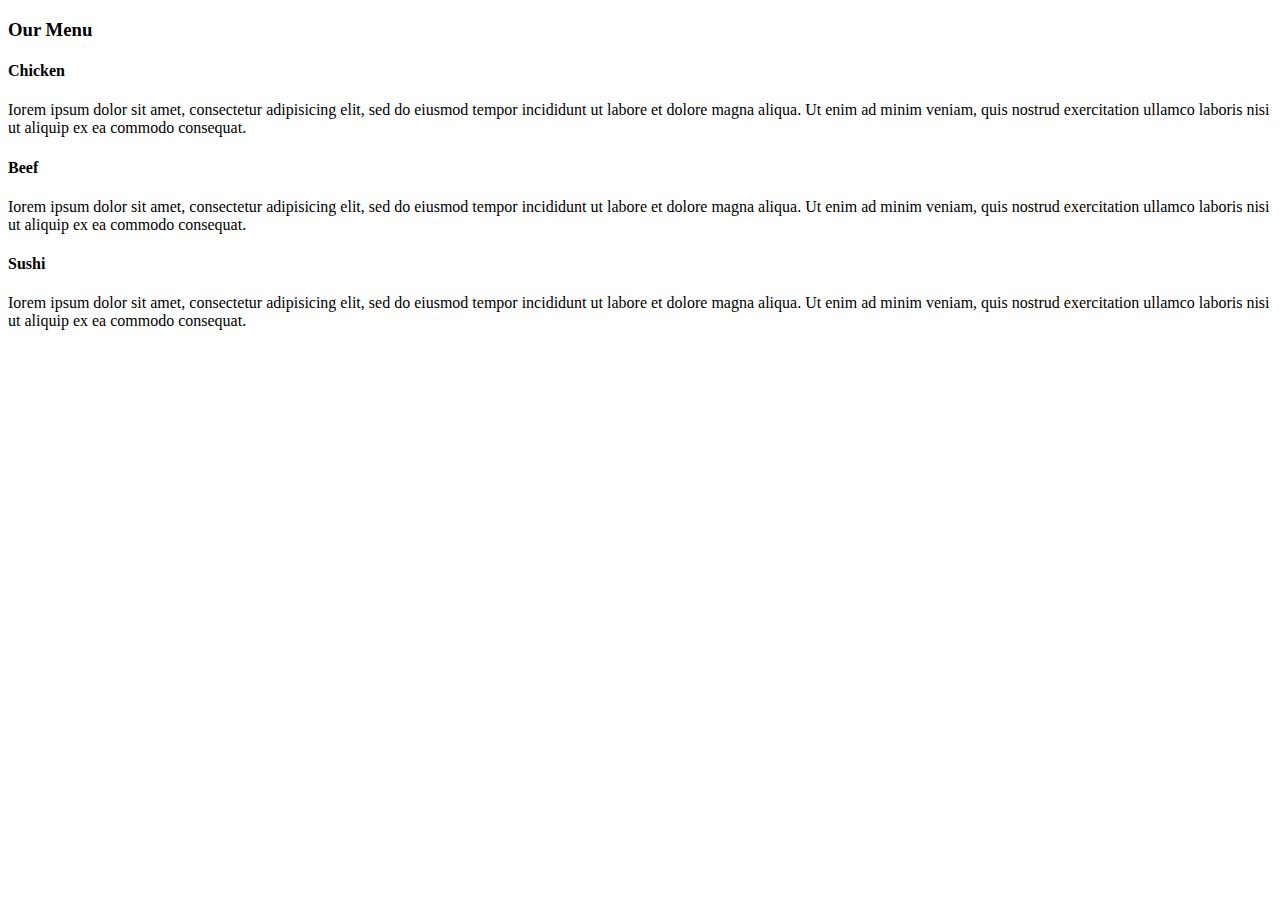
==== docs/index.html @ 219b146c "Create index.html" ====
<!doctype html>
<html>
<head>
<meta charset="utf-8">
<link rel="stylesheet" type="text/css" href="Styling_Assignment_Modu 2.css">
<title>Module 2 Assignment</title>
</head>

<body>
<h3>Our Menu</h3>
<div class="parent">
	<div class="col_lg_4 col_md_6 col_sm_12">
    	<h4 id="chicken">Chicken</h4>
        <p>Iorem ipsum dolor sit amet, consectetur adipisicing elit, sed do eiusmod tempor incididunt ut labore et dolore magna aliqua. Ut enim ad minim veniam, quis nostrud exercitation ullamco laboris nisi ut aliquip ex ea commodo consequat.</p>
    </div>
    <div class="col_lg_4 col_md_6 col_sm_12">
    	<h4 id="beef">Beef</h4>
        <p>Iorem ipsum dolor sit amet, consectetur adipisicing elit, sed do eiusmod tempor incididunt ut labore et dolore magna aliqua. Ut enim ad minim veniam, quis nostrud exercitation ullamco laboris nisi ut aliquip ex ea commodo consequat.</p>
    </div>
    <div class="col_lg_4 col_md_6_p3 col_sm_12">
    	<h4 id="sushi">Sushi</h4>
    	<p>Iorem ipsum dolor sit amet, consectetur adipisicing elit, sed do eiusmod tempor incididunt ut labore et dolore magna aliqua. Ut enim ad minim veniam, quis nostrud exercitation ullamco laboris nisi ut aliquip ex ea commodo consequat.</p>
    </div>
</div>
</body>
</html>
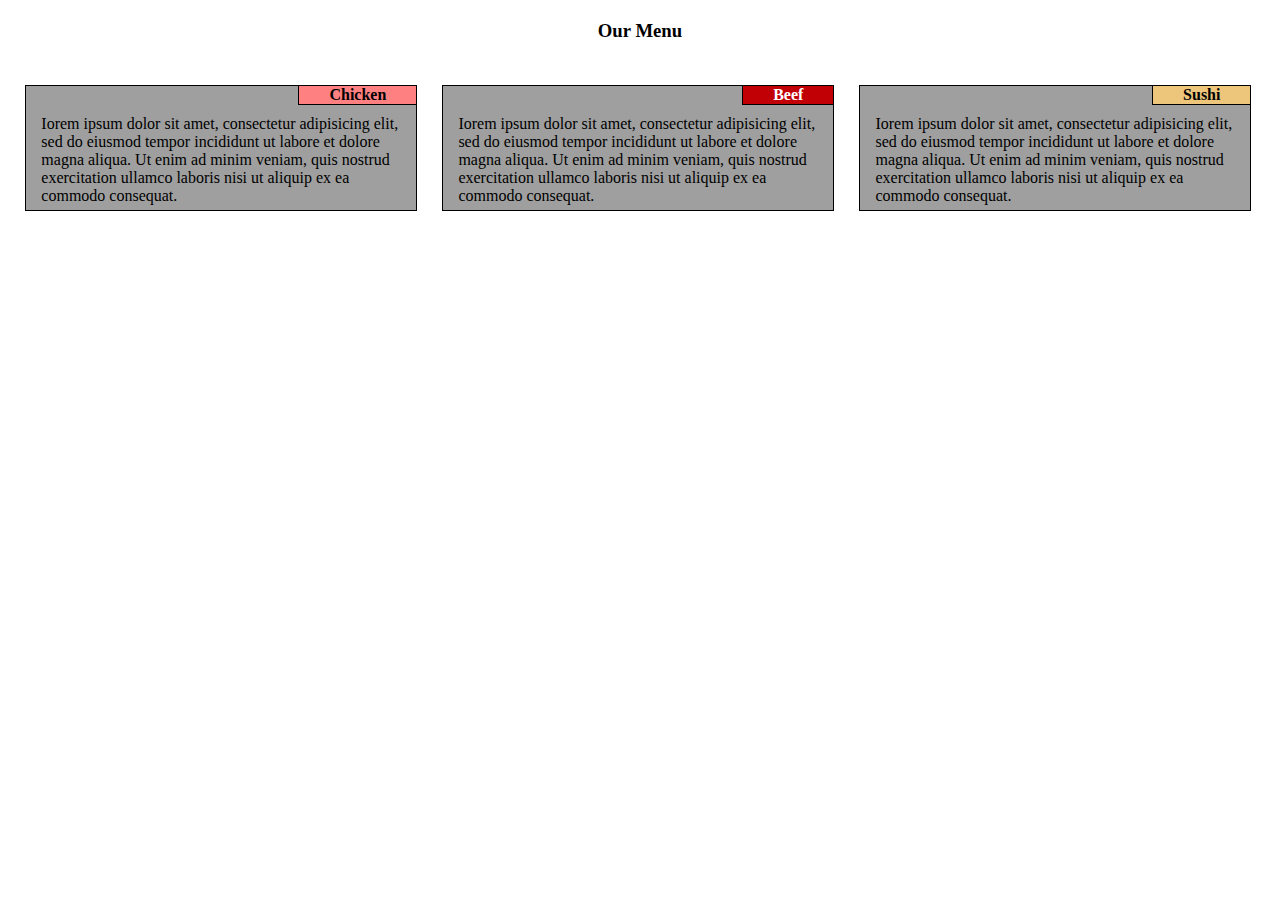
==== commit 4f55b501: "Update index.html" ====
--- a/docs/index.html
+++ b/docs/index.html
@@ -2,7 +2,7 @@
 <html>
 <head>
 <meta charset="utf-8">
-<link rel="stylesheet" type="text/css" href="Styling_Assignment_Modu 2.css">
+<link rel="stylesheet" type="text/css" href="CSS/Styling_Assignment_Modu 2.css">
 <title>Module 2 Assignment</title>
 </head>
 
--- a/docs/CSS/Styling_Assignment_Modu 2.css
+++ b/docs/CSS/Styling_Assignment_Modu 2.css
@@ -0,0 +1,102 @@
+*{
+	box-sizing: border-box;
+	margin: 0px;
+	padding: 0px;
+}
+
+body{
+	font-family: "Comic Sans MS", cursive;
+	/*padding: 0% 1% 0% 1%;*/
+	padding-top: 0%;
+	padding-right: 1%;
+	padding-bottom: 0%;
+	padding-left: 1%;
+}
+
+h3{
+	text-align: center;
+}
+
+.parent{
+	width: 100%;
+}
+
+p{
+	margin: 0px 15px 5px 15px;
+	clear: right;
+}
+
+h4{
+	float: right;
+	margin-bottom: 10px;
+	padding: 0px 30px 0px 30px;
+	border: solid;
+	border-bottom: solid 1px;
+	border-left: solid 1px;
+	border-top: hidden;
+	border-right: hidden;
+}
+
+h4#chicken{
+	background-color: #FF8080;
+}
+
+h4#beef{
+	background-color: #C10005;
+	color: #FFF;
+	border-color: #000;
+}
+
+h4#sushi{
+	background-color: #EDC67C;
+}
+
+h3{
+	margin: 20px 0px 30px 0px;
+}
+
+.col_lg_4, .col_md_6, .col_md_6_p3, .col_sm_12{
+	background-color: #9F9F9F;
+}
+@media (min-width: 992px){	
+	.col_lg_4, .col_md_6, .col_sm_12{
+		float: left;
+		border: solid 1px;
+		margin: 1%;
+		border-color: #000;
+	}
+	
+	.col_lg_4{
+		width: 31.25%;
+	}
+}
+@media (max-width: 991px) and (min-width: 768px){
+	.col_lg_4, .col_md_6, .col_md_6_p3, .col_sm_12{
+		float: left;
+		border: solid 1px;
+		margin: 1%;
+		border-color: #000;
+	}
+	
+	.col_md_6{
+		width: 48%;
+	}
+	
+	/*.col_md_6_p3{
+		margin-right: 0%;
+		margin-left: 0%;
+	}*/
+}
+@media (max-width: 767px){
+	.col_lg_4, .col_md_6, .col_sm_12{
+		float: left;
+		border: solid 1px;
+		margin: 1% 7% 1% 7%;
+		border-color: #000;
+	}
+	
+	/*.col_sm_12{
+		width: %;
+
+	}*/
+}
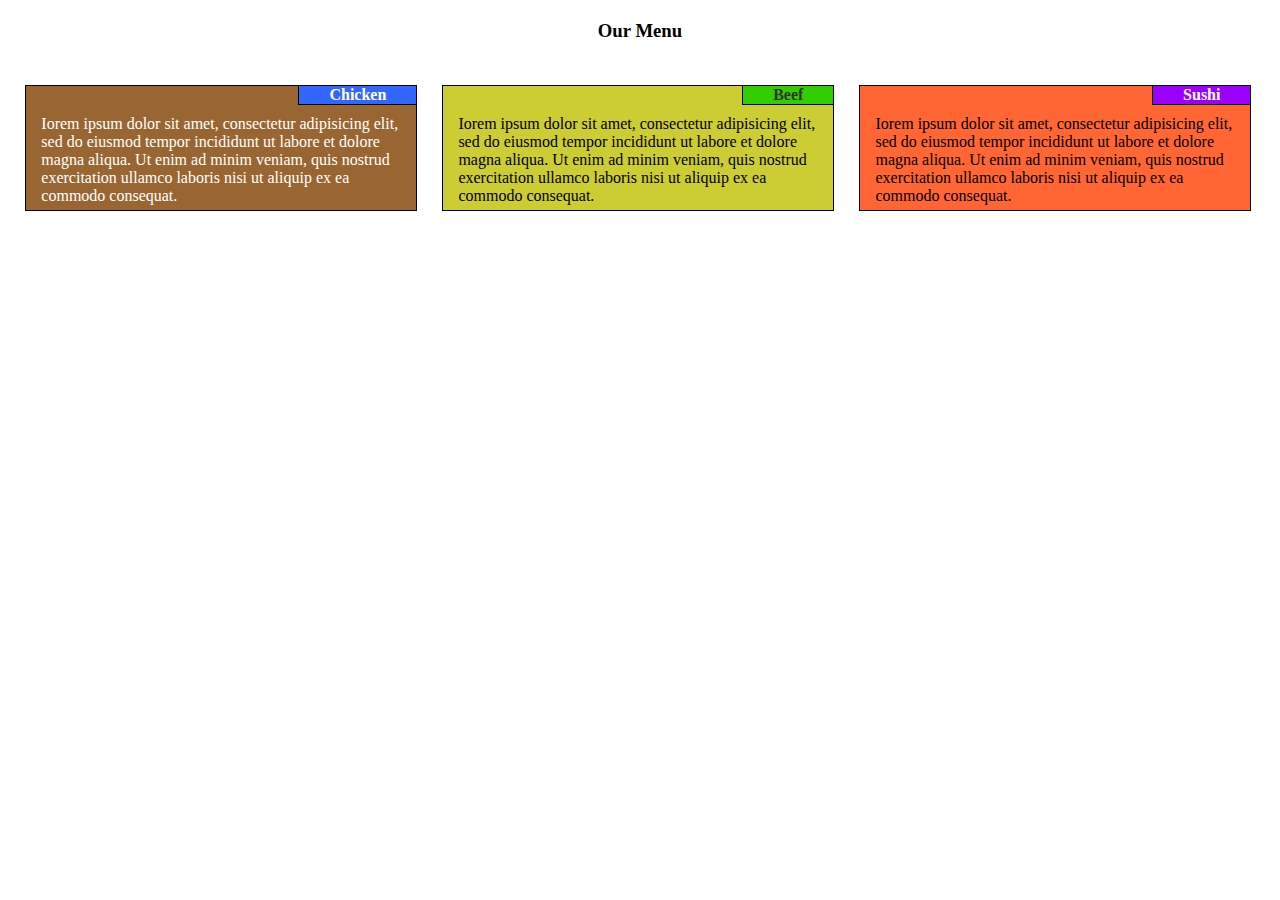
==== commit 05ec1ffa: "Update index.html" ====
--- a/docs/index.html
+++ b/docs/index.html
@@ -9,15 +9,15 @@
 <body>
 <h3>Our Menu</h3>
 <div class="parent">
-	<div class="col_lg_4 col_md_6 col_sm_12">
+	<div class="col_lg_4 col_md_6 col_sm_12" id="first">
     	<h4 id="chicken">Chicken</h4>
         <p>Iorem ipsum dolor sit amet, consectetur adipisicing elit, sed do eiusmod tempor incididunt ut labore et dolore magna aliqua. Ut enim ad minim veniam, quis nostrud exercitation ullamco laboris nisi ut aliquip ex ea commodo consequat.</p>
     </div>
-    <div class="col_lg_4 col_md_6 col_sm_12">
+    <div class="col_lg_4 col_md_6 col_sm_12" id="second">
     	<h4 id="beef">Beef</h4>
         <p>Iorem ipsum dolor sit amet, consectetur adipisicing elit, sed do eiusmod tempor incididunt ut labore et dolore magna aliqua. Ut enim ad minim veniam, quis nostrud exercitation ullamco laboris nisi ut aliquip ex ea commodo consequat.</p>
     </div>
-    <div class="col_lg_4 col_md_6_p3 col_sm_12">
+    <div class="col_lg_4 col_md_6_p3 col_sm_12" id="third">
     	<h4 id="sushi">Sushi</h4>
     	<p>Iorem ipsum dolor sit amet, consectetur adipisicing elit, sed do eiusmod tempor incididunt ut labore et dolore magna aliqua. Ut enim ad minim veniam, quis nostrud exercitation ullamco laboris nisi ut aliquip ex ea commodo consequat.</p>
     </div>
--- a/docs/CSS/Styling_Assignment_Modu 2.css
+++ b/docs/CSS/Styling_Assignment_Modu 2.css
@@ -15,6 +15,7 @@
 
 h3{
 	text-align: center;
+	margin: 20px 0px 30px 0px;
 }
 
 .parent{
@@ -38,25 +39,36 @@
 }
 
 h4#chicken{
-	background-color: #FF8080;
+	background-color: #36F;
+	border-color: #000;
+	color: #FFF;
 }
 
 h4#beef{
-	background-color: #C10005;
-	color: #FFF;
+	background-color: #3C0;
 	border-color: #000;
+	color: #333;
 }
 
 h4#sushi{
-	background-color: #EDC67C;
+	background-color: #90F;
+	border-color: #000;
+	color: #FFF;
 }
 
-h3{
-	margin: 20px 0px 30px 0px;
+.col_lg_4#first, .col_md_6#first, .col_sm_12#first{
+	background-color: #963;
+	color: #FFF;
 }
 
-.col_lg_4, .col_md_6, .col_md_6_p3, .col_sm_12{
-	background-color: #9F9F9F;
+.col_lg_4#second, .col_md_6#second, .col_sm_12#second{
+	background-color: #CC3;
+	color: #000;
+}
+
+.col_lg_4#third, .col_md_6_p3#third, .col_sm_12#third{
+	background-color: #F63;
+	color: #000;
 }
 @media (min-width: 992px){	
 	.col_lg_4, .col_md_6, .col_sm_12{
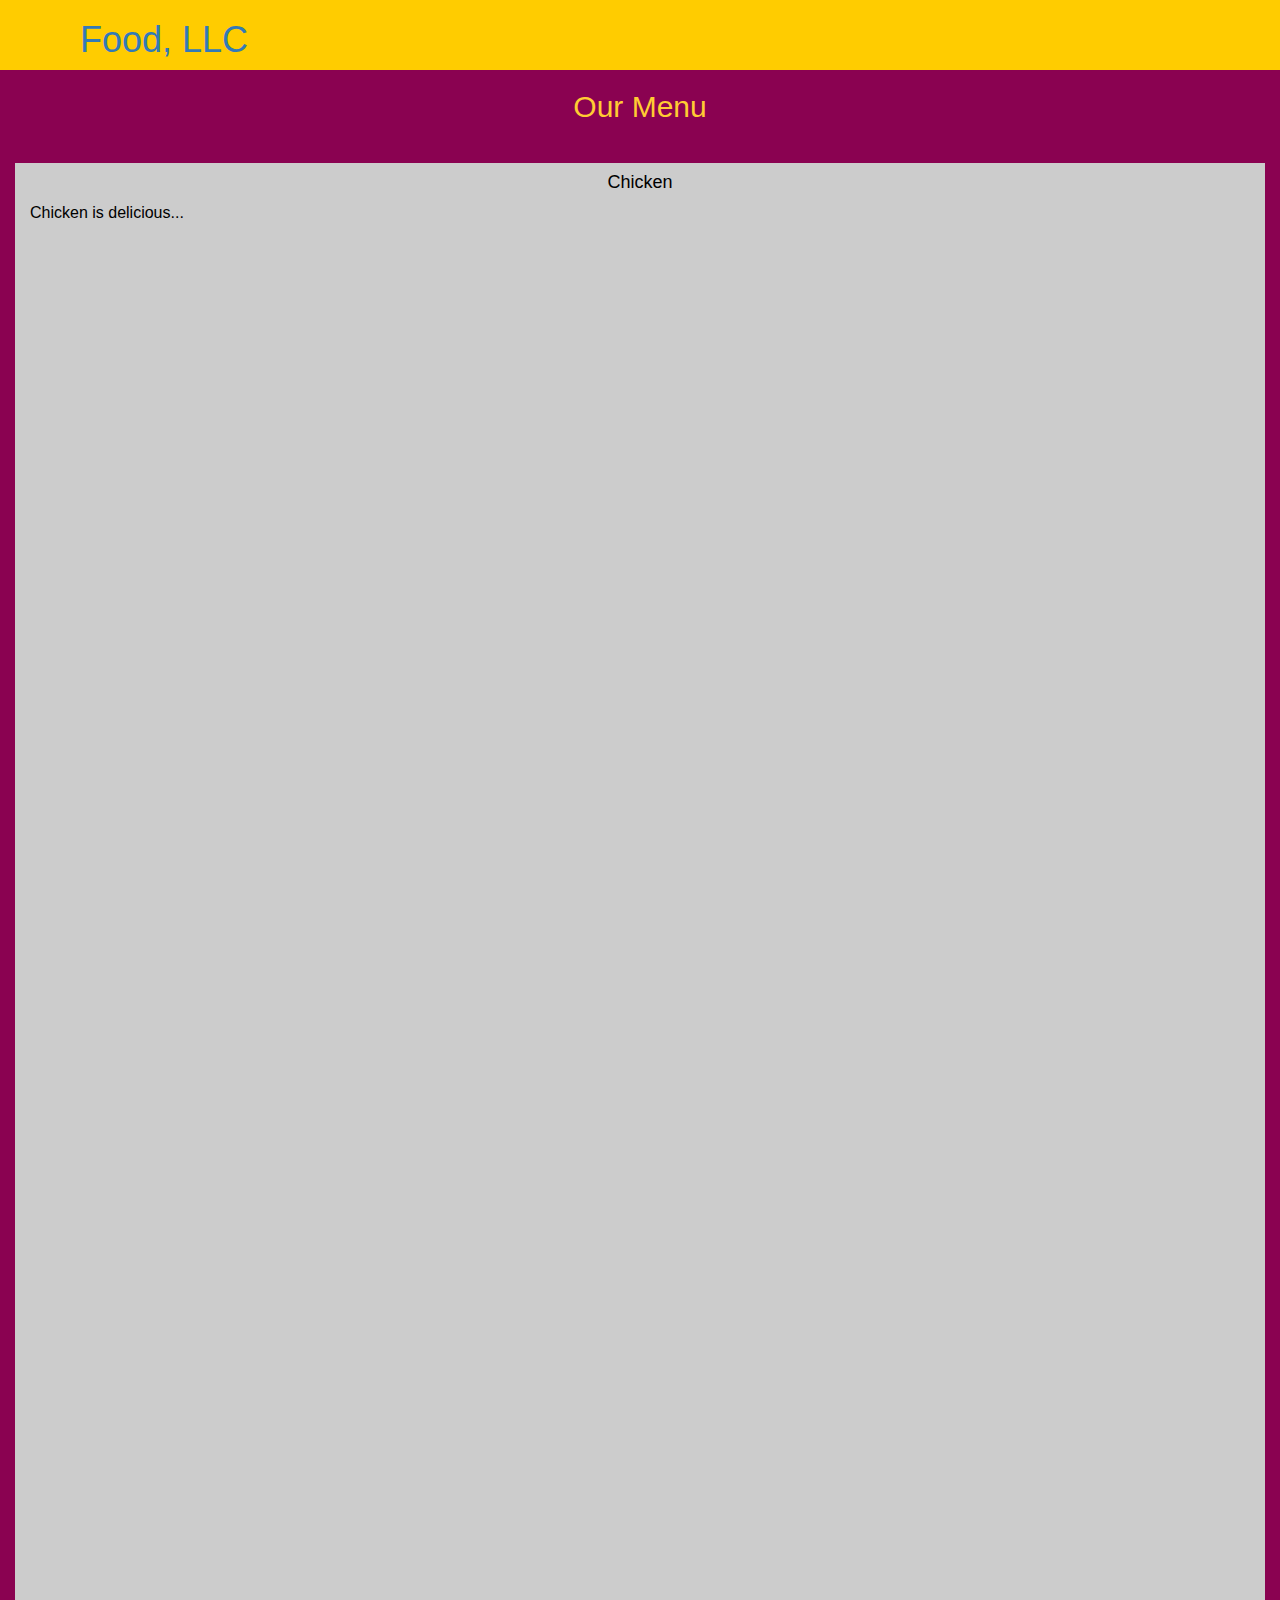
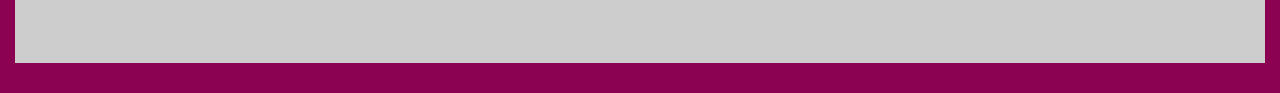
==== commit 89aed93e: "Rename Index.html to index.html" ====
--- a/docs/index.html
+++ b/docs/index.html
@@ -1,26 +1,40 @@
-<!doctype html>
-<html>
-<head>
-<meta charset="utf-8">
-<link rel="stylesheet" type="text/css" href="CSS/Styling_Assignment_Modu 2.css">
-<title>Module 2 Assignment</title>
-</head>
-
-<body>
-<h3>Our Menu</h3>
-<div class="parent">
-	<div class="col_lg_4 col_md_6 col_sm_12" id="first">
-    	<h4 id="chicken">Chicken</h4>
-        <p>Iorem ipsum dolor sit amet, consectetur adipisicing elit, sed do eiusmod tempor incididunt ut labore et dolore magna aliqua. Ut enim ad minim veniam, quis nostrud exercitation ullamco laboris nisi ut aliquip ex ea commodo consequat.</p>
-    </div>
-    <div class="col_lg_4 col_md_6 col_sm_12" id="second">
-    	<h4 id="beef">Beef</h4>
-        <p>Iorem ipsum dolor sit amet, consectetur adipisicing elit, sed do eiusmod tempor incididunt ut labore et dolore magna aliqua. Ut enim ad minim veniam, quis nostrud exercitation ullamco laboris nisi ut aliquip ex ea commodo consequat.</p>
-    </div>
-    <div class="col_lg_4 col_md_6_p3 col_sm_12" id="third">
-    	<h4 id="sushi">Sushi</h4>
-    	<p>Iorem ipsum dolor sit amet, consectetur adipisicing elit, sed do eiusmod tempor incididunt ut labore et dolore magna aliqua. Ut enim ad minim veniam, quis nostrud exercitation ullamco laboris nisi ut aliquip ex ea commodo consequat.</p>
-    </div>
-</div>
-</body>
-</html>
+<!doctype html>
+<html>
+<head>
+<meta charset="utf-8">
+<meta http-equiv="X-UA-Compatible" content="IE=edge">
+<meta name="viewport" content="width=device-width, initial-scale=1">
+<link href="CSS/bootstrap.min.css" rel="stylesheet">
+<link href="CSS/Style.css" rel="stylesheet" type="text/css">
+<title>Module 3 Assignment</title>
+</head>
+
+<body>
+	<header>
+    	<nav id="header-nav" class="navbar navbar-default">
+        	<div class="container">
+			<div class="navbar-header">     	
+        		<div id="name">
+            		<a href="Index.html"><h1>Food, LLC</h1></a>
+            	</div>
+                
+                <button type="button" class="navbar-toggle collapsed" data-toggle="collapse" data-target="#collapsable-nav" aria-expanded="false">
+                    	<span class="sr-only">Toggle navigation</span>
+                        <span class="icon-bar"></span>
+                        <span class="icon-bar"></span>
+                        <span class="icon-bar"></span>
+                </button>
+        	</div>
+        	</div>
+        </nav>
+	</header>
+    
+    <h2 id="heading" class="text-center">Our Menu</h2>
+    
+    <div id="tall_section" class="container-fluid">
+    <div id="tall" class="row">    	
+    	<div class="col-xs-12"><p><h4>Chicken</h4>Chicken is delicious...</p></div>
+    </div>
+    </div>
+</body>
+</html>
--- a/docs/CSS/Style.css
+++ b/docs/CSS/Style.css
@@ -0,0 +1,44 @@
+@charset "utf-8";
+*{
+	margin: 0px;
+	padding: 0px;
+	box-sizing: border-box;
+}
+
+body{
+	font-size: 16px;
+	color: #FFF;
+	background-color: #8A0251;
+	font-family: 'Oxygen', sans-serif;
+}
+
+#header-nav{
+	background-color: #FC0;
+	border-radius: 0px;
+	border: 0px;
+}
+
+#name{
+	float: left;
+	margin-left: 10px;
+}
+
+#heading{
+	color: #FC3;
+}
+
+#tall{
+	background-color: #CCC;
+	color: #000;
+	margin: 30px 0px 30px 0px;
+	height: 1500px;
+}
+
+/*#tall_section{
+	padding: 0px 15px 0px 15px;
+}*/
+
+.col-xs-12 h4{
+	text-align: center;
+}
+
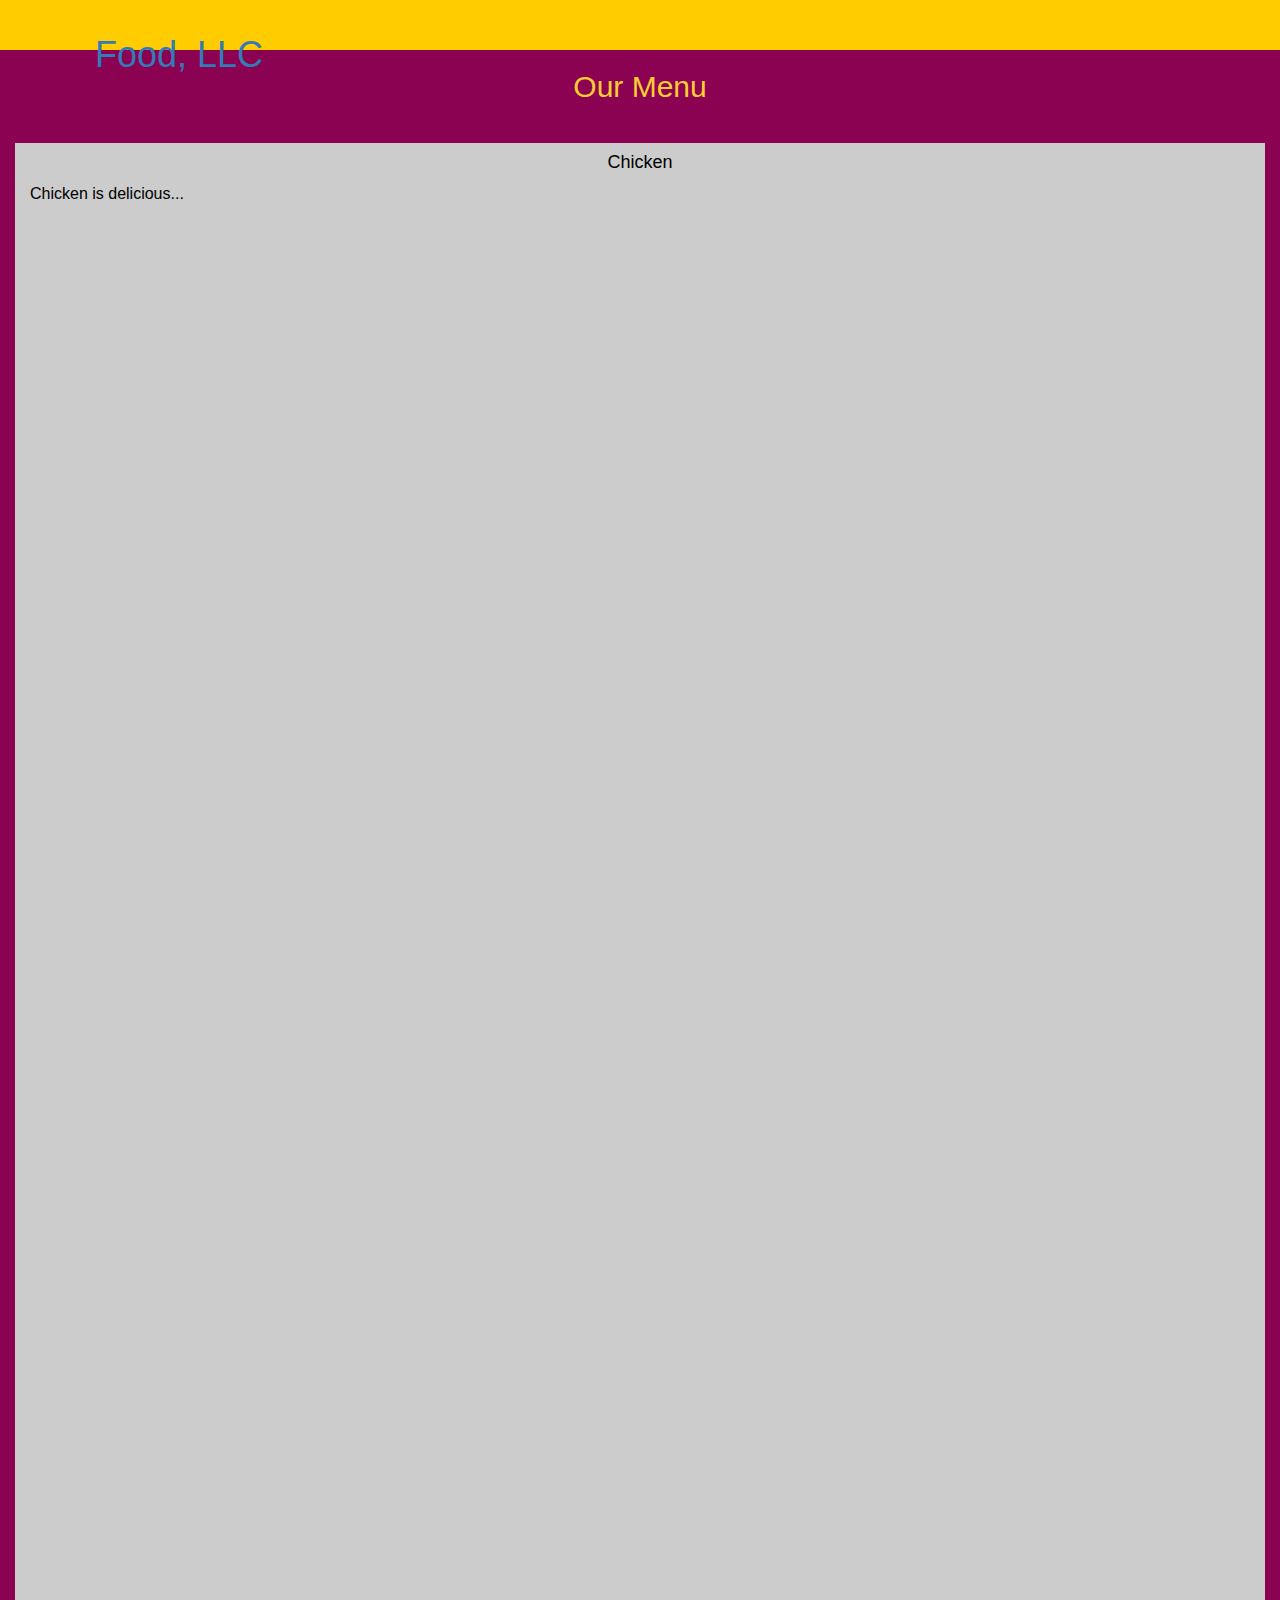
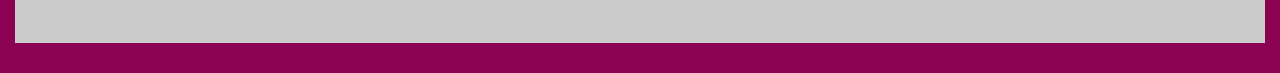
==== commit 84cc7ad5: "Update index.html" ====
--- a/docs/index.html
+++ b/docs/index.html
@@ -14,8 +14,8 @@
     	<nav id="header-nav" class="navbar navbar-default">
         	<div class="container">
 			<div class="navbar-header">     	
-        		<div id="name">
-            		<a href="Index.html"><h1>Food, LLC</h1></a>
+        		<div id="name" class="navbar-brand">
+            		<a href="index.html"><h1>Food, LLC</h1></a>
             	</div>
                 
                 <button type="button" class="navbar-toggle collapsed" data-toggle="collapse" data-target="#collapsable-nav" aria-expanded="false">
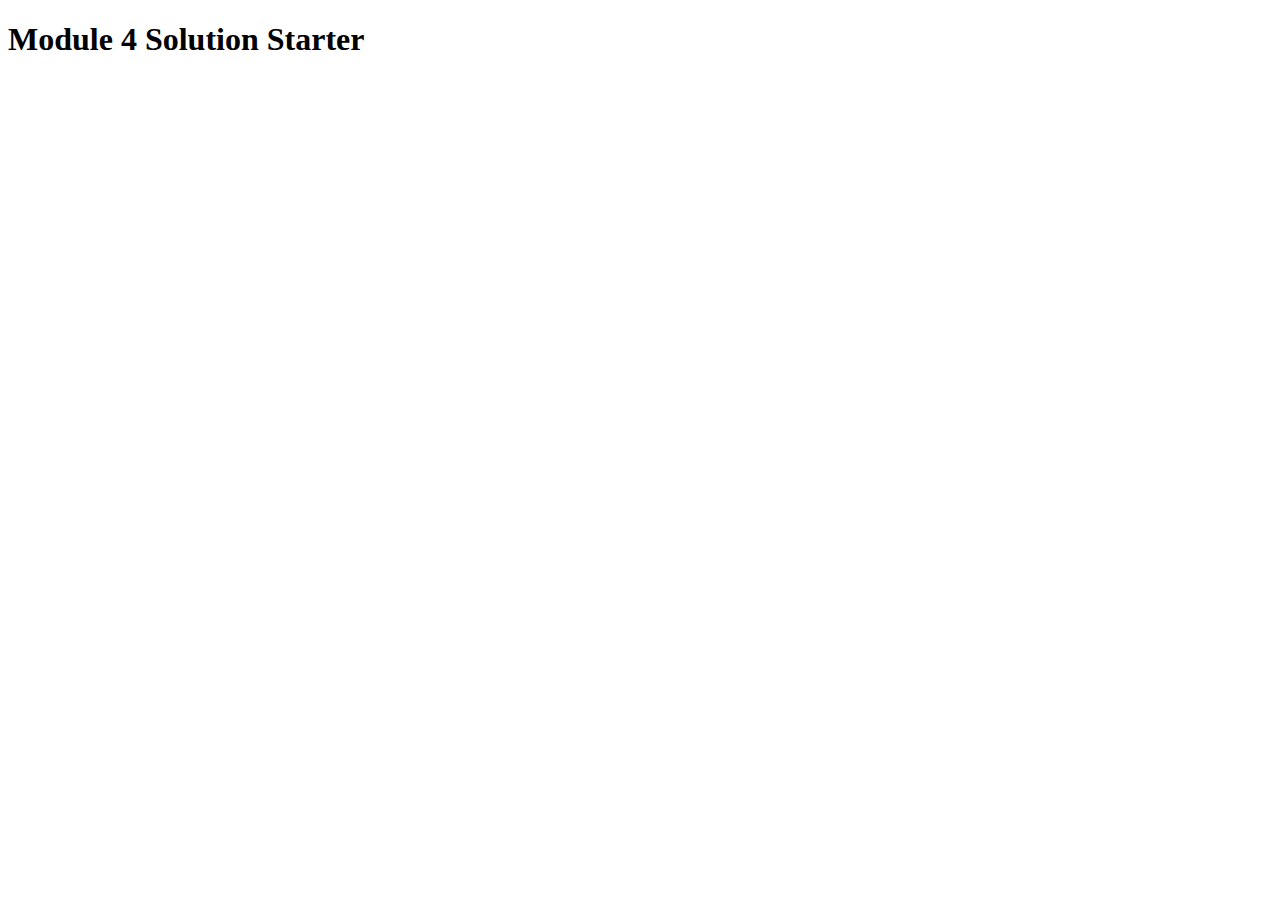
==== commit 351e985e: "Add files via upload" ====
--- a/docs/index.html
+++ b/docs/index.html
@@ -1,40 +1,13 @@
-<!doctype html>
-<html>
-<head>
-<meta charset="utf-8">
-<meta http-equiv="X-UA-Compatible" content="IE=edge">
-<meta name="viewport" content="width=device-width, initial-scale=1">
-<link href="CSS/bootstrap.min.css" rel="stylesheet">
-<link href="CSS/Style.css" rel="stylesheet" type="text/css">
-<title>Module 3 Assignment</title>
-</head>
-
-<body>
-	<header>
-    	<nav id="header-nav" class="navbar navbar-default">
-        	<div class="container">
-			<div class="navbar-header">     	
-        		<div id="name" class="navbar-brand">
-            		<a href="index.html"><h1>Food, LLC</h1></a>
-            	</div>
-                
-                <button type="button" class="navbar-toggle collapsed" data-toggle="collapse" data-target="#collapsable-nav" aria-expanded="false">
-                    	<span class="sr-only">Toggle navigation</span>
-                        <span class="icon-bar"></span>
-                        <span class="icon-bar"></span>
-                        <span class="icon-bar"></span>
-                </button>
-        	</div>
-        	</div>
-        </nav>
-	</header>
-    
-    <h2 id="heading" class="text-center">Our Menu</h2>
-    
-    <div id="tall_section" class="container-fluid">
-    <div id="tall" class="row">    	
-    	<div class="col-xs-12"><p><h4>Chicken</h4>Chicken is delicious...</p></div>
-    </div>
-    </div>
-</body>
-</html>
+<!DOCTYPE html>
+<html>
+<head>
+  <meta charset="utf-8">
+  <title>Module 4 Solution Starter</title>
+  <script src="SpeakHello.js"></script>
+  <script src="SpeakGoodBye.js"></script>
+  <script src="script.js"></script>
+</head>
+<body>
+  <h1>Module 4 Solution Starter</h1>
+</body>
+</html>
